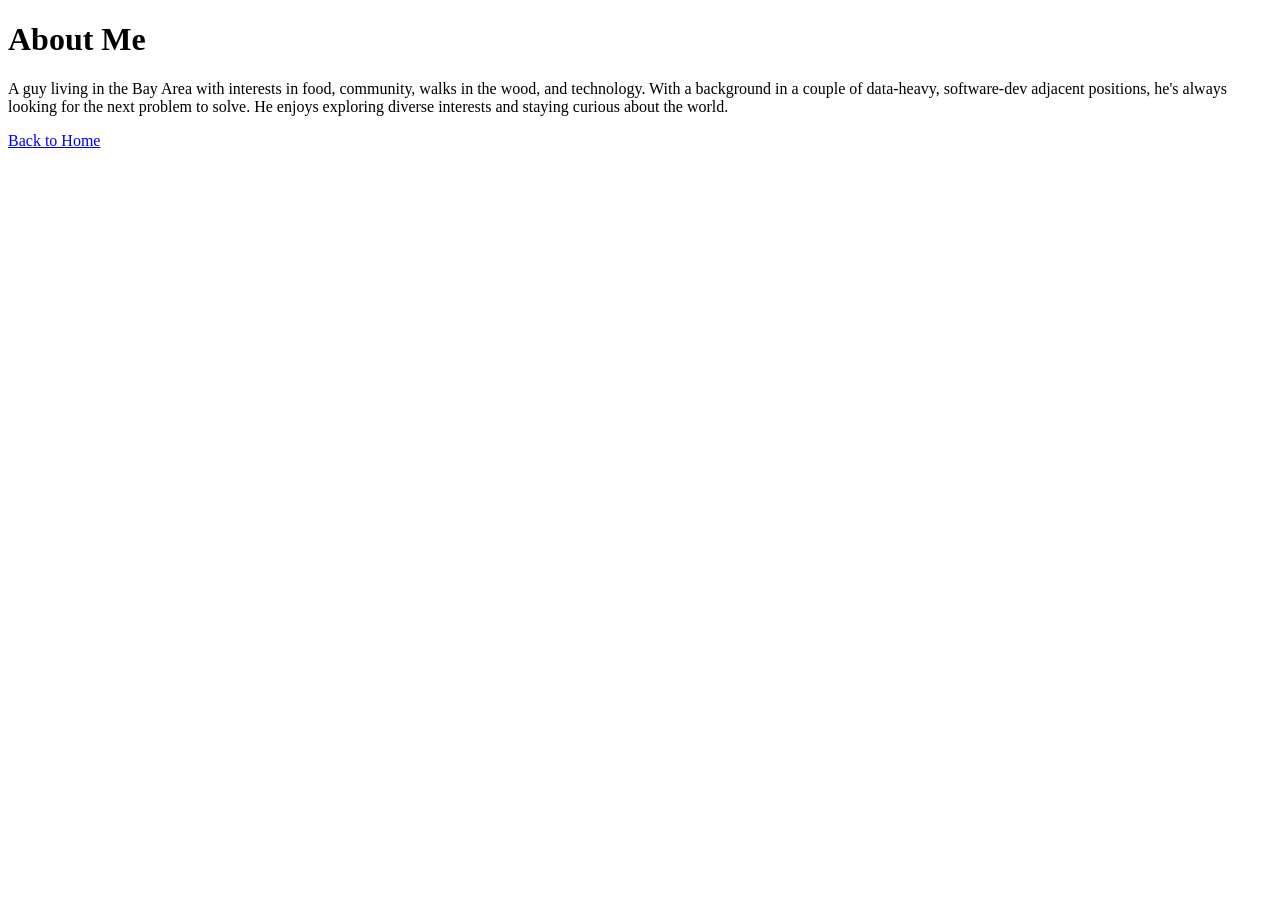
==== about.html @ c9e07617 "Added about page,boilerplate for index.html" ====
<!DOCTYPE html>
<html lang="en">
<head>
    <meta charset="UTF-8">
    <meta name="viewport" content="width=device-width, initial-scale=1.0">
    <meta http-equiv="X-UA-Compatible" content="IE=edge">
    <title>About</title>
    <link rel="stylesheet" href="styles.css">
</head>
<body>
    <header>
        <h1>About Me</h1>
    </header>
    
    <main>
        <section>
            <p>
                A guy living in the Bay Area with interests in food, community, walks in the wood,
                 and technology. 
                 With a background in a couple of data-heavy, 
                 software-dev adjacent positions, he's always looking for the next problem to solve.
                 He enjoys exploring diverse interests and staying curious about the world.
            </p>
        </section>
    </main>
    
    <footer>
        <p>
            <a href="index.html">Back to Home</a>
        </p>
    </footer>
</body>
</html>
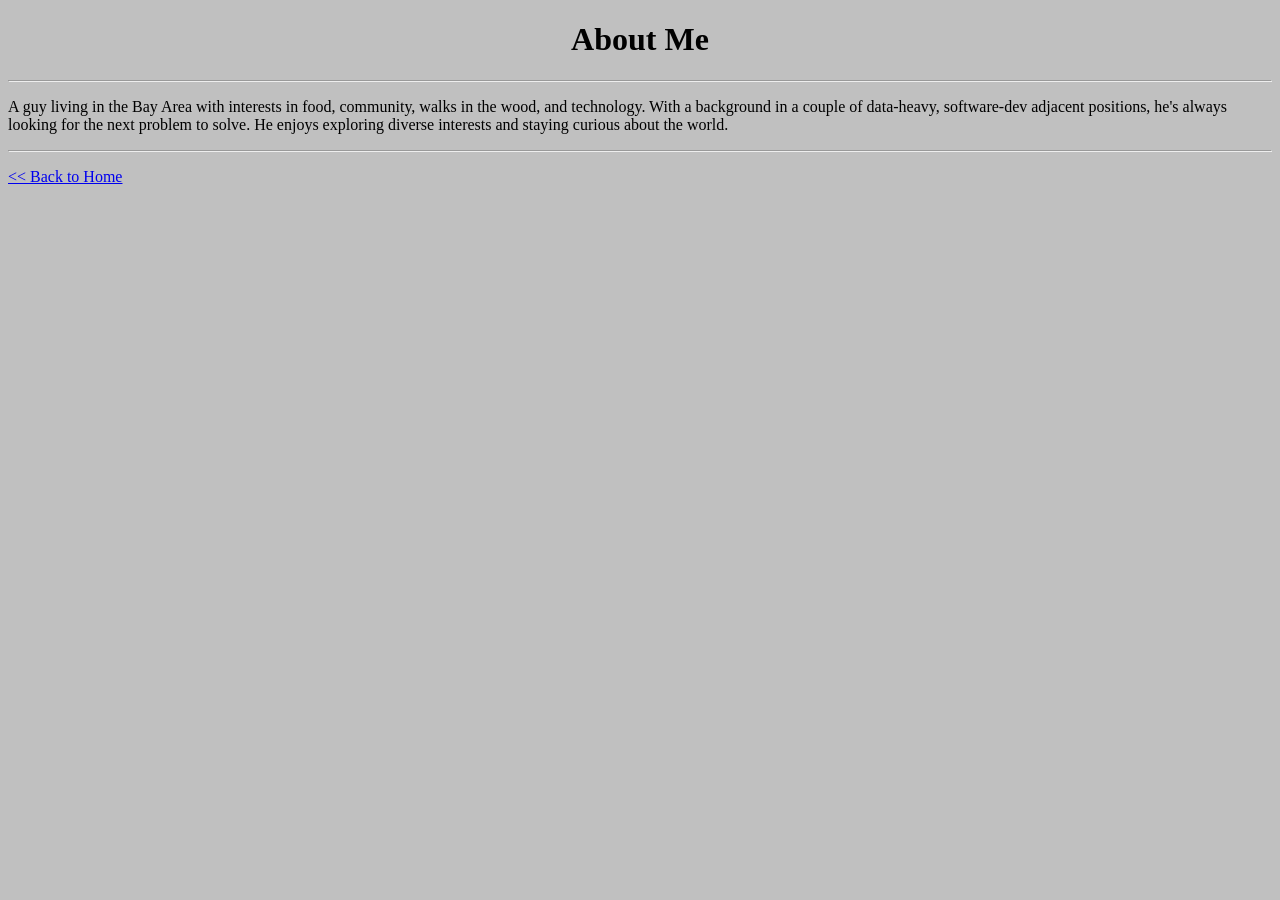
==== commit 15248256: "Retro early-web redesign; add Reaction-Diffusion demo page Co-Authored-By: Claude Opus 5.5 <noreply@" ====
--- a/about.html
+++ b/about.html
@@ -3,31 +3,24 @@
 <head>
     <meta charset="UTF-8">
     <meta name="viewport" content="width=device-width, initial-scale=1.0">
-    <meta http-equiv="X-UA-Compatible" content="IE=edge">
-    <title>About</title>
+    <title>About Me</title>
     <link rel="stylesheet" href="styles.css">
 </head>
 <body>
-    <header>
+    <center>
         <h1>About Me</h1>
-    </header>
-    
-    <main>
-        <section>
-            <p>
-                A guy living in the Bay Area with interests in food, community, walks in the wood,
-                 and technology. 
-                 With a background in a couple of data-heavy, 
-                 software-dev adjacent positions, he's always looking for the next problem to solve.
-                 He enjoys exploring diverse interests and staying curious about the world.
-            </p>
-        </section>
-    </main>
-    
-    <footer>
-        <p>
-            <a href="index.html">Back to Home</a>
-        </p>
-    </footer>
+    </center>
+    <hr>
+
+    <p>
+        A guy living in the Bay Area with interests in food, community, walks in the wood,
+        and technology.
+        With a background in a couple of data-heavy,
+        software-dev adjacent positions, he's always looking for the next problem to solve.
+        He enjoys exploring diverse interests and staying curious about the world.
+    </p>
+
+    <hr>
+    <p><a href="index.html">&lt;&lt; Back to Home</a></p>
 </body>
 </html>
--- a/styles.css
+++ b/styles.css
@@ -0,0 +1,10 @@
+/* Intentionally 1996. */
+body {
+    background: #c0c0c0;
+    color: #000;
+    font-family: "Times New Roman", Times, serif;
+    margin: 8px;
+}
+a { color: #0000ee; }
+a:visited { color: #551a8b; }
+a:active { color: #ff0000; }
